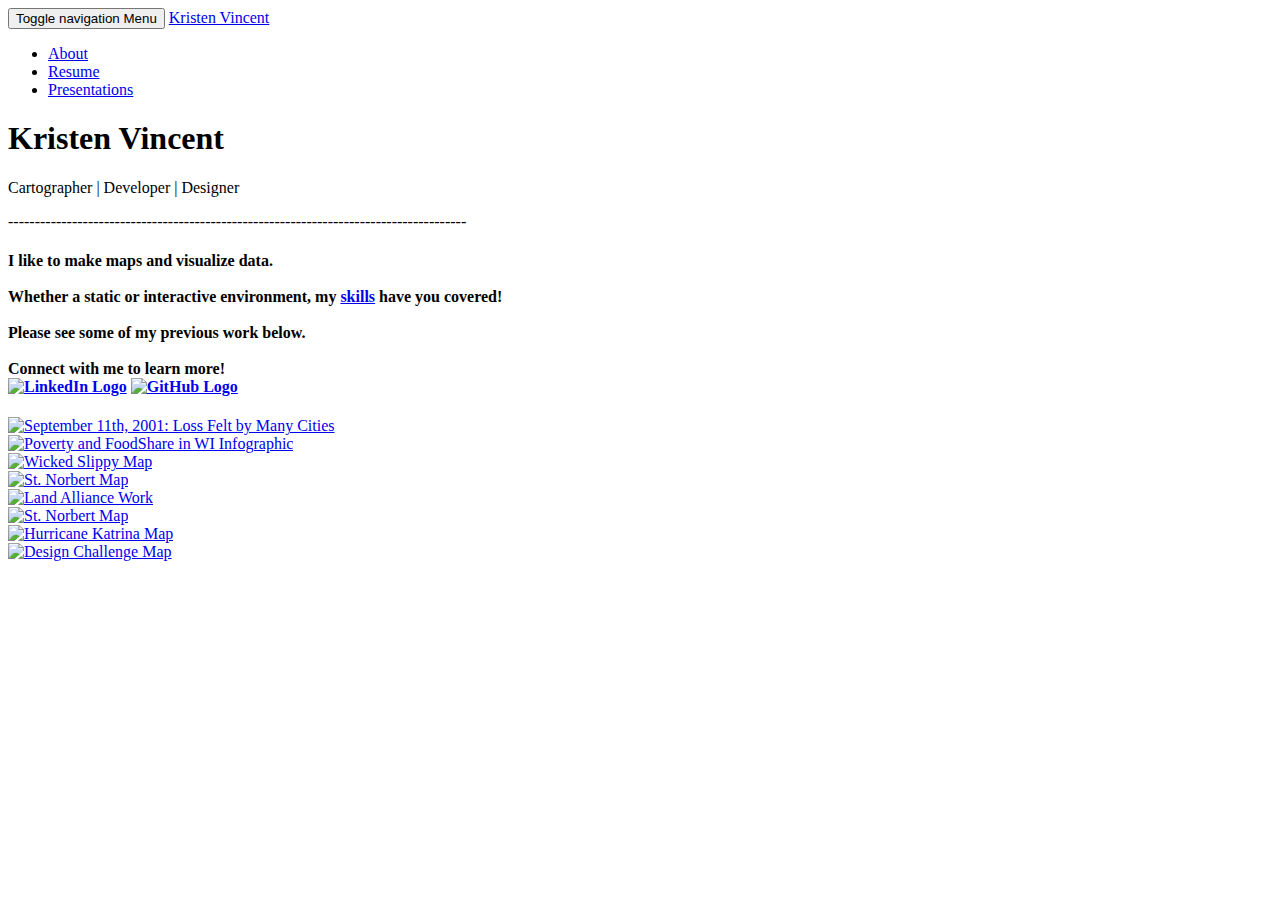
==== index.html @ 51944c5d "add index.html" ====
<!DOCTYPE HTML>
<html lang="en">

	<head>
			<link href='https://fonts.googleapis.com/css?family=Ubuntu' rel='stylesheet' type='text/css'>
			<!-- <link href='https://fonts.googleapis.com/css?family=Ruda:400,700|Cantarell:400,700,400italic,700italic' rel='stylesheet' type='text/css'>
			<link href='https://fonts.googleapis.com/css?family=Philosopher' rel='stylesheet' type='text/css'> -->
			<meta charset="utf-8">
			<meta name="viewport" content="width=device-width, initial-scale=1"/>
			<meta name="keywords" content="maps,cartography"/>
			<title>Kristen Vincent-Cartographer</title>

			<!--put your Bootstrap stylesheet links above style.css-->
			<link rel="stylesheet" href="CSS/bootstrap.min.css">
			<link rel="stylesheet" href="CSS/bootstrap-theme.min.css">
			<link rel="stylesheet" href="CSS/style.css">


	</head>

	<body>
		<nav class="navbar navbar-default navbar-fixed-top main-navbar"> <!--creates navbar-->

						<div class="navbar-header"> <!--creates the navbar header-->
								<button type="button" class="navbar-toggle collapsed" data-toggle="collapse" data-target="#navbar" aria-expanded="false" aria-controls="navbar">
										<span class="sr-only">Toggle navigation</span><!--used for screen readers for accessibility-->
										<span class="glyphicon glyphicon-menu-hamburger"></span>
										<span class="menu">Menu</span>
								</button> <!--hamburger button for smaller devices-->
								<a class="navbar-brand" href="#">Kristen Vincent</a><!--your website brand name-->
						</div>
						<div id="navbar" class="collapse navbar-collapse"><!--links in navbar-->
								<ul class="nav navbar-nav navbar-right"><!--unordered list for links on navbar-->

										<li><a href="About.html">About</a></li>
										<li><a href="Resume.html">Resume</a></li>
										<li><a href="Presentations.html">Presentations</a></li>
								</ul>
						</div><!--end navbar=collapse-->

		</nav><!--end navigation bar-->
	<div class="center">
		<div class="jumbotron">
				<div class="container">
						<h1>Kristen Vincent</h1>
						<p>Cartographer | Developer | Designer</p>
						<p>
						--------------------------------------------------------------------------------------
						</p>
						<h4>I like to make maps and visualize data. <br><br>Whether a static or interactive environment, my <a href="Resume.html">skills</a> have you covered!<br><br> Please see some of my previous work below.<br><br> Connect with me to learn more!<br><a href="https://www.linkedin.com/in/KristenLVincent" target="blank"><img src="assets/in2.png" alt="LinkedIn Logo" /></a> <a href="https://github.com/kristenvincent"target="blank"><img src="assets/github.png" alt="GitHub Logo" /></a></h4>
				</div>
		</div>
	</div>

		<div class="container">
			<div class="col-md-4">
					<div class="thumbnail portfolio-thumbnail center-block">
							<a href = "9-11MapPage.html"><img src="assets/9-11Map.png"
							alt="September 11th, 2001: Loss Felt by Many Cities"/>
							</a>
					</div>
			</div>
			<div class="col-md-4">
					<div class="thumbnail portfolio-thumbnail center-block">
							<a href = "InfographicPage.html"><img src="assets/infographic.png"
							alt="Poverty and FoodShare in WI Infographic"/>
							</a>
					</div>
			</div>
			<div class="col-md-4">
					<div class="thumbnail portfolio-thumbnail center-block">
							<a href = "WickedMapPage.html"><img src="assets/WickedMap.png"
							alt="Wicked Slippy Map"/>
							</a>
					</div>
			</div>
		</div>
		<div class="container">
			<div class="col-md-4">
					<div class="thumbnail portfolio-thumbnail center-block">
							<a href = "sncmap.html"><img src="assets/sncmapthumbnail.png"
							alt="St. Norbert Map"/>
							</a>
					</div>
			</div>

			<div class="col-md-4">
					<div class="thumbnail portfolio-thumbnail center-block">
							<a href = "landalliance1.html"><img src="assets/landalliance1.png"
							alt="Land Alliance Work"/>
							</a>
					</div>
			</div>

			<div class="col-md-4">
					<div class="thumbnail portfolio-thumbnail center-block">
							<a href = "dairy-map.html"><img src="assets/cow1.png"
							alt="St. Norbert Map"/>
							</a>
					</div>
			</div>
		</div>

		<div class="container">
			<div class="col-md-4">
					<div class="thumbnail portfolio-thumbnail center-block">
							<a href = "katrina.html"><img src="assets/katrinaimg.png"
							alt="Hurricane Katrina Map"/>
							</a>
					</div>
			</div>

			<div class="col-md-4">
					<div class="thumbnail portfolio-thumbnail center-block">
							<a href = "designchallenges.html"><img src="assets/detroitmap.png"
							alt="Design Challenge Map"/>
							</a>
					</div>
			</div>
		</div>

<br>
<br>
<br>






	<script type="text/javascript" src="lib/jquery-1.11.3.min.js"></script>
	<script type="text/javascript" src="lib/bootstrap.min.js"></script>
	</body>


</html>
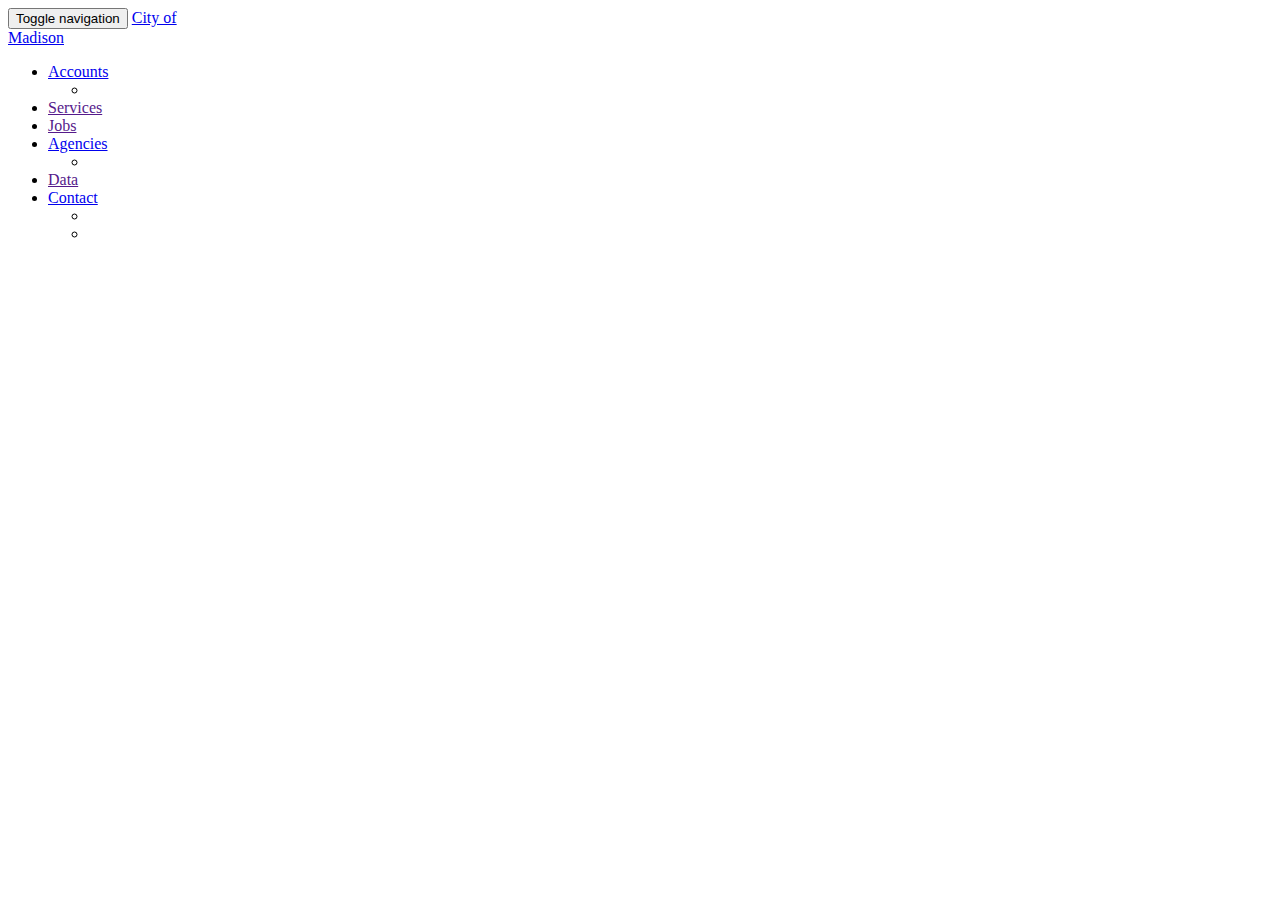
==== commit 277ddf0b: "add initial pages" ====
--- a/index.html
+++ b/index.html
@@ -2,131 +2,133 @@
 <html lang="en">
 
 	<head>
-			<link href='https://fonts.googleapis.com/css?family=Ubuntu' rel='stylesheet' type='text/css'>
-			<!-- <link href='https://fonts.googleapis.com/css?family=Ruda:400,700|Cantarell:400,700,400italic,700italic' rel='stylesheet' type='text/css'>
-			<link href='https://fonts.googleapis.com/css?family=Philosopher' rel='stylesheet' type='text/css'> -->
+			<!-- <link href='https://fonts.googleapis.com/css?family=Ruda:400,700|Cantarell:400,700,400italic,700italic' rel='stylesheet' type='text/css'> -->
+			<link href='https://fonts.googleapis.com/css?family=Bitter' rel='stylesheet' type='text/css'>
 			<meta charset="utf-8">
 			<meta name="viewport" content="width=device-width, initial-scale=1"/>
-			<meta name="keywords" content="maps,cartography"/>
-			<title>Kristen Vincent-Cartographer</title>
+			<meta name="keywords" content="maps,cartography, hazardous waste trade"/>
+			<title>Madison Community Centers</title>
 
-			<!--put your Bootstrap stylesheet links above style.css-->
+			<!--put Bootstrap stylesheet links above style.css-->
 			<link rel="stylesheet" href="CSS/bootstrap.min.css">
 			<link rel="stylesheet" href="CSS/bootstrap-theme.min.css">
 			<link rel="stylesheet" href="CSS/style.css">
-
-
 	</head>
 
 	<body>
-		<nav class="navbar navbar-default navbar-fixed-top main-navbar"> <!--creates navbar-->
+<nav class="navbar navbar-default navbar-fixed-top main-navbar">
 
-						<div class="navbar-header"> <!--creates the navbar header-->
-								<button type="button" class="navbar-toggle collapsed" data-toggle="collapse" data-target="#navbar" aria-expanded="false" aria-controls="navbar">
-										<span class="sr-only">Toggle navigation</span><!--used for screen readers for accessibility-->
-										<span class="glyphicon glyphicon-menu-hamburger"></span>
-										<span class="menu">Menu</span>
-								</button> <!--hamburger button for smaller devices-->
-								<a class="navbar-brand" href="#">Kristen Vincent</a><!--your website brand name-->
-						</div>
-						<div id="navbar" class="collapse navbar-collapse"><!--links in navbar-->
-								<ul class="nav navbar-nav navbar-right"><!--unordered list for links on navbar-->
+    <!-- Brand and toggle get grouped for better mobile display -->
+    <div class="navbar-header">
+      <button type="button" class="navbar-toggle collapsed" data-toggle="collapse" data-target="#bs-example-navbar-collapse-1" aria-expanded="false">
+        <span class="sr-only">Toggle navigation</span>
+        <span class="icon-bar"></span>
+        <span class="icon-bar"></span>
+        <span class="icon-bar"></span>
+      </button>
+      <a class="navbar-brand" href="#">City of <br> Madison	</a>
+    </div>
 
-										<li><a href="About.html">About</a></li>
-										<li><a href="Resume.html">Resume</a></li>
-										<li><a href="Presentations.html">Presentations</a></li>
-								</ul>
-						</div><!--end navbar=collapse-->
+    <!-- Collect the nav links, forms, and other content for toggling -->
+    <div class="collapse navbar-collapse" id="nav1">
+      <!-- <form class="navbar-form navbar-right" role="search">
+        <div class="form-group">
+          <input type="text" class="form-control" placeholder="Enter Keyword">
+        </div>
+        <button type="submit" class="btn btn-default">Submit</button>
+      </form> -->
+      <ul class="nav navbar-nav navbar-right">
+				<li class="dropdown">
+          <a href="#" class="dropdown-toggle" data-toggle="dropdown" role="button" aria-haspopup="true" aria-expanded="false">Accounts<span class="caret"></span></a>
+          <ul class="dropdown-menu">
+            <li><a href="" target="blank"></a></li>
+          </ul>
+        </li>
+        <li><a href="">Services</a></li>
+				<li><a href="">Jobs</a></li>
+				<li class="dropdown">
+          <a href="#" class="dropdown-toggle" data-toggle="dropdown" role="button" aria-haspopup="true" aria-expanded="false">Agencies<span class="caret"></span></a>
+          <ul class="dropdown-menu">
+            <li><a href="" target="blank"></a></li>
+          </ul>
+        </li>
+				<li><a href="">Data</a></li>
+        <li class="dropdown">
+          <a href="#" class="dropdown-toggle" data-toggle="dropdown" role="button" aria-haspopup="true" aria-expanded="false">Contact<span class="caret"></span></a>
+          <ul class="dropdown-menu">
+            <li><a href=""></a></li>
+            <li><a href=""></a></li>
+          </ul>
+        </li>
+
+      </ul>
+    </div><!-- /.navbar-collapse -->
+
 
 		</nav><!--end navigation bar-->
 	<div class="center">
 		<div class="jumbotron">
 				<div class="container">
-						<h1>Kristen Vincent</h1>
-						<p>Cartographer | Developer | Designer</p>
-						<p>
-						--------------------------------------------------------------------------------------
-						</p>
-						<h4>I like to make maps and visualize data. <br><br>Whether a static or interactive environment, my <a href="Resume.html">skills</a> have you covered!<br><br> Please see some of my previous work below.<br><br> Connect with me to learn more!<br><a href="https://www.linkedin.com/in/KristenLVincent" target="blank"><img src="assets/in2.png" alt="LinkedIn Logo" /></a> <a href="https://github.com/kristenvincent"target="blank"><img src="assets/github.png" alt="GitHub Logo" /></a></h4>
+						<h1></h1>
+
 				</div>
 		</div>
 	</div>
-
-		<div class="container">
-			<div class="col-md-4">
+		<!--https://miketricking.github.io/dist/ look here for hover-->
+		<!-- <div class="container">
+			<div class="col-md-3">
 					<div class="thumbnail portfolio-thumbnail center-block">
-							<a href = "9-11MapPage.html"><img src="assets/9-11Map.png"
-							alt="September 11th, 2001: Loss Felt by Many Cities"/>
+							<a href = "clean-harbors-shipments.html"><img src="img/Clean-Harbors-Shipments.png"
+							alt="Clean Harbors Shipments"/>
 							</a>
 					</div>
 			</div>
-			<div class="col-md-4">
+			<div class="col-md-3">
 					<div class="thumbnail portfolio-thumbnail center-block">
-							<a href = "InfographicPage.html"><img src="assets/infographic.png"
-							alt="Poverty and FoodShare in WI Infographic"/>
+							<a href = "clean-harbors-network.html" target = "blank"><img src="img/clean-harbors-networks.png"
+							alt="Clean Harbors Networks"/>
 							</a>
 					</div>
 			</div>
-			<div class="col-md-4">
+			<div class="col-md-3">
 					<div class="thumbnail portfolio-thumbnail center-block">
-							<a href = "WickedMapPage.html"><img src="assets/WickedMap.png"
-							alt="Wicked Slippy Map"/>
+							<a href = "us-exporters.html"><img src="img/us-exporters.jpg"
+							alt="US Exporters"/>
+							</a>
+					</div>
+			</div>
+			<div class="col-md-3">
+					<div class="thumbnail portfolio-thumbnail center-block">
+							<a href = "imports-exports.html"><img src="img/imports-exports.jpg"
+							alt="Imports and Exports"/>
 							</a>
 					</div>
 			</div>
 		</div>
 		<div class="container">
-			<div class="col-md-4">
+			<div class="col-md-3">
 					<div class="thumbnail portfolio-thumbnail center-block">
-							<a href = "sncmap.html"><img src="assets/sncmapthumbnail.png"
-							alt="St. Norbert Map"/>
+							<a href = "race-and-income.html"><img src="img/race-and-income.jpg"
+							alt="Race and Income"/>
 							</a>
 					</div>
 			</div>
 
-			<div class="col-md-4">
+			<div class="col-md-3">
 					<div class="thumbnail portfolio-thumbnail center-block">
-							<a href = "landalliance1.html"><img src="assets/landalliance1.png"
-							alt="Land Alliance Work"/>
+							<a href = "compliance.html"><img src="img/compliance.jpg"
+							alt="Compliance"/>
 							</a>
 					</div>
 			</div>
-
-			<div class="col-md-4">
+			<div class="col-md-3">
 					<div class="thumbnail portfolio-thumbnail center-block">
-							<a href = "dairy-map.html"><img src="assets/cow1.png"
-							alt="St. Norbert Map"/>
+							<a href = "trades.html"><img src="img/trades.jpg"
+							alt="Trades"/>
 							</a>
 					</div>
 			</div>
-		</div>
-
-		<div class="container">
-			<div class="col-md-4">
-					<div class="thumbnail portfolio-thumbnail center-block">
-							<a href = "katrina.html"><img src="assets/katrinaimg.png"
-							alt="Hurricane Katrina Map"/>
-							</a>
-					</div>
-			</div>
-
-			<div class="col-md-4">
-					<div class="thumbnail portfolio-thumbnail center-block">
-							<a href = "designchallenges.html"><img src="assets/detroitmap.png"
-							alt="Design Challenge Map"/>
-							</a>
-					</div>
-			</div>
-		</div>
-
-<br>
-<br>
-<br>
-
-
-
-
-
+		</div> -->
 
 	<script type="text/javascript" src="lib/jquery-1.11.3.min.js"></script>
 	<script type="text/javascript" src="lib/bootstrap.min.js"></script>
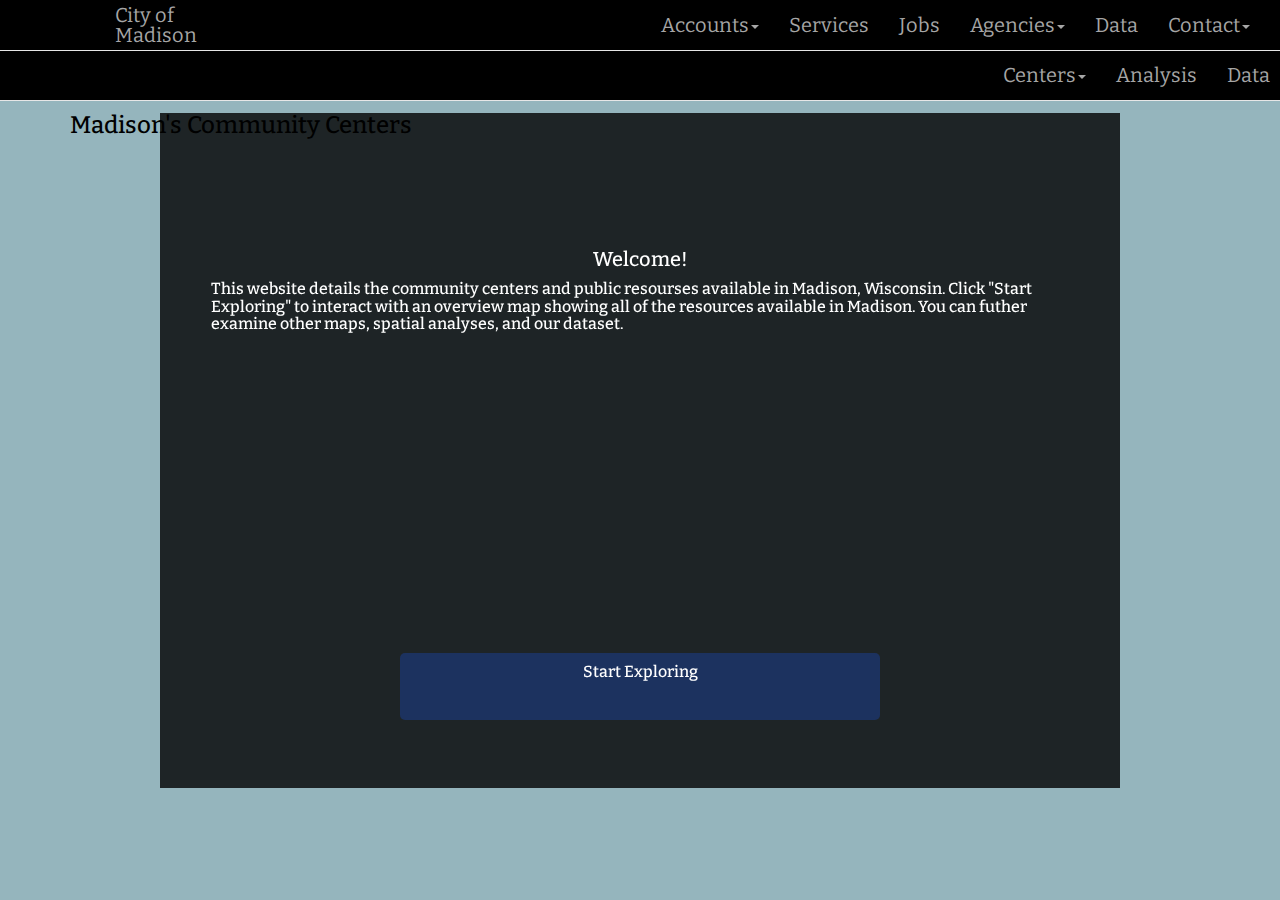
==== commit 8ed647b0: "landing page done" ====
--- a/index.html
+++ b/index.html
@@ -10,42 +10,61 @@
 			<title>Madison Community Centers</title>
 
 			<!--put Bootstrap stylesheet links above style.css-->
-			<link rel="stylesheet" href="CSS/bootstrap.min.css">
-			<link rel="stylesheet" href="CSS/bootstrap-theme.min.css">
-			<link rel="stylesheet" href="CSS/style.css">
+			<link rel="stylesheet" href="css/bootstrap.min.css">
+			<link rel="stylesheet" href="css/bootstrap-theme.min.css">
+			<link rel="stylesheet" href="css/style.css">
 	</head>
 
 	<body>
-<nav class="navbar navbar-default navbar-fixed-top main-navbar">
+<nav class="navbar navbar-default navbar-fixed-top main-navbar" id = "navbar1">
 
     <!-- Brand and toggle get grouped for better mobile display -->
     <div class="navbar-header">
-      <button type="button" class="navbar-toggle collapsed" data-toggle="collapse" data-target="#bs-example-navbar-collapse-1" aria-expanded="false">
+      <button type="button" class="navbar-toggle collapsed" data-toggle="collapse" data-target="#nav1" aria-expanded="false">
         <span class="sr-only">Toggle navigation</span>
         <span class="icon-bar"></span>
         <span class="icon-bar"></span>
         <span class="icon-bar"></span>
       </button>
-      <a class="navbar-brand" href="#">City of <br> Madison	</a>
+      <!-- <a class="navbar-brand" href="#">City of <br> Madison	</a> -->
     </div>
 
     <!-- Collect the nav links, forms, and other content for toggling -->
-    <div class="collapse navbar-collapse" id="nav1">
+    <div class="collapse navbar-collapse" id="nav2">
       <!-- <form class="navbar-form navbar-right" role="search">
         <div class="form-group">
           <input type="text" class="form-control" placeholder="Enter Keyword">
         </div>
         <button type="submit" class="btn btn-default">Submit</button>
       </form> -->
-      <ul class="nav navbar-nav navbar-right">
+      <ul class="nav navbar-nav navbar-right" id= "navbarbottom">
 				<li class="dropdown">
-          <a href="#" class="dropdown-toggle" data-toggle="dropdown" role="button" aria-haspopup="true" aria-expanded="false">Accounts<span class="caret"></span></a>
-          <ul class="dropdown-menu">
-            <li><a href="" target="blank"></a></li>
-          </ul>
-        </li>
-        <li><a href="">Services</a></li>
-				<li><a href="">Jobs</a></li>
+				 <a href="#" class="dropdown-toggle" data-toggle="dropdown" role="button" aria-haspopup="true" aria-expanded="false">Centers<span class="caret"></span></a>
+				 <ul class="dropdown-menu">
+					 <li><a href="BridgeLake.html">Bridge Lake Point</a></li>
+					 <li><a href="">Lussier Community Education Center</a></li>
+					 <li><a href="">Wisconsin Youth and Family Center</a></li>
+					<li><a href="">Meadowood Neighborhood Center</a></li>
+					<li><a href="">Boys and Girls Club of Dane County - Allied Family Center</a></li>
+					<li><a href="">Boys and Girls Club of Dane County - Taft</a></li>
+					<li><a href="">West Madison Senior Center</a></li>
+					<li><a href="">Neighborhood House Community Center</a></li>
+					<li><a href="">Bayview International Center for Education and the Arts</a></li>
+					<li><a href="">Madison Senior Center</a></li>
+					<li><a href="">Wil-Mar Neighborhood Center</a></li>
+					<li><a href="">Goodman Community Center</a></li>
+					<li><a href="">East Madison Community Center</a></li>
+					<li><a href="">Warner Park Community Recreation Center</a></li>
+					<li><a href="">Vera Court Neighborhood Center</a></li>
+					<li><a href="">Kennedy Heights Community Center</a></li>
+					<li><a href="">Madina Community Center</a></li>
+					<li><a href="">South Madison Coalition of the Elderly</a></li>
+					<li><a href="">East Madison/Monona Coalition of the Aging</a></li>
+				 </ul>
+			 </li>
+			<li><a href="Analysis.html">Analysis</a></li>
+        <li><a href="https://github.com/design-challenge-2017/design-challenge-2017" target = "blank">Data</a></li>
+				<!-- <li><a href="">Jobs</a></li>
 				<li class="dropdown">
           <a href="#" class="dropdown-toggle" data-toggle="dropdown" role="button" aria-haspopup="true" aria-expanded="false">Agencies<span class="caret"></span></a>
           <ul class="dropdown-menu">
@@ -57,7 +76,7 @@
           <a href="#" class="dropdown-toggle" data-toggle="dropdown" role="button" aria-haspopup="true" aria-expanded="false">Contact<span class="caret"></span></a>
           <ul class="dropdown-menu">
             <li><a href=""></a></li>
-            <li><a href=""></a></li>
+            <li><a href=""></a></li> -->
           </ul>
         </li>
 
@@ -66,72 +85,79 @@
 
 
 		</nav><!--end navigation bar-->
+		<nav class="navbar navbar-default navbar-fixed-top main-navbar" id = "navbar2">
+
+		    <!-- Brand and toggle get grouped for better mobile display -->
+		    <div class="navbar-header">
+		      <button type="button" class="navbar-toggle collapsed" data-toggle="collapse" data-target="#bs-example-navbar-collapse-1" aria-expanded="false">
+		        <span class="sr-only">Toggle navigation</span>
+		        <span class="icon-bar"></span>
+		        <span class="icon-bar"></span>
+		        <span class="icon-bar"></span>
+		      </button>
+		      <a class="navbar-brand" href="#">City of <br> Madison	</a>
+		    </div>
+
+		    <!-- Collect the nav links, forms, and other content for toggling -->
+		    <div class="collapse navbar-collapse" id="nav1">
+		      <!-- <form class="navbar-form navbar-right" role="search">
+		        <div class="form-group">
+		          <input type="text" class="form-control" placeholder="Enter Keyword">
+		        </div>
+		        <button type="submit" class="btn btn-default">Submit</button>
+		      </form> -->
+		      <ul class="nav navbar-nav navbar-right">
+						<li class="dropdown">
+		          <a href="#" class="dropdown-toggle" data-toggle="dropdown" role="button" aria-haspopup="true" aria-expanded="false">Accounts<span class="caret"></span></a>
+		          <ul class="dropdown-menu">
+		            <li><a href="" target="blank"></a></li>
+		          </ul>
+		        </li>
+		        <li><a href="">Services</a></li>
+						<li><a href="">Jobs</a></li>
+						<li class="dropdown">
+		          <a href="#" class="dropdown-toggle" data-toggle="dropdown" role="button" aria-haspopup="true" aria-expanded="false">Agencies<span class="caret"></span></a>
+		          <ul class="dropdown-menu">
+		            <li><a href="" target="blank"></a></li>
+		          </ul>
+		        </li>
+						<li><a href="">Data</a></li>
+		        <li class="dropdown">
+		          <a href="#" class="dropdown-toggle" data-toggle="dropdown" role="button" aria-haspopup="true" aria-expanded="false">Contact<span class="caret"></span></a>
+		          <ul class="dropdown-menu">
+		            <li><a href=""></a></li>
+		            <li><a href=""></a></li>
+		          </ul>
+		        </li>
+
+		      </ul>
+		    </div><!-- /.navbar-collapse -->
+
+
+				</nav><!--end navigation bar-->
 	<div class="center">
 		<div class="jumbotron">
 				<div class="container">
-						<h1></h1>
-
+					<h3>Madison's Community Centers</h3>
+					<iframe width="100%" height="520" frameborder="0" src="https://madisoncommunitycentersmap.carto.com/builder/268cdeac-033d-4ca5-8fac-b2ddc6548fce/embed" allowfullscreen webkitallowfullscreen mozallowfullscreen oallowfullscreen msallowfullscreen></iframe>
 				</div>
 		</div>
 	</div>
-		<!--https://miketricking.github.io/dist/ look here for hover-->
-		<!-- <div class="container">
-			<div class="col-md-3">
-					<div class="thumbnail portfolio-thumbnail center-block">
-							<a href = "clean-harbors-shipments.html"><img src="img/Clean-Harbors-Shipments.png"
-							alt="Clean Harbors Shipments"/>
-							</a>
-					</div>
+
+	<div id="instructions">
+		<div class="text">
+			<div class="welcome">
+				<h4>Welcome!</h4></div>
+			<h5>This website details the community centers and public resourses available in Madison, Wisconsin. Click "Start Exploring" to interact with an overview map showing all of the resources available in Madison. You can futher examine other maps, spatial analyses, and our dataset.</h5>
 			</div>
-			<div class="col-md-3">
-					<div class="thumbnail portfolio-thumbnail center-block">
-							<a href = "clean-harbors-network.html" target = "blank"><img src="img/clean-harbors-networks.png"
-							alt="Clean Harbors Networks"/>
-							</a>
-					</div>
-			</div>
-			<div class="col-md-3">
-					<div class="thumbnail portfolio-thumbnail center-block">
-							<a href = "us-exporters.html"><img src="img/us-exporters.jpg"
-							alt="US Exporters"/>
-							</a>
-					</div>
-			</div>
-			<div class="col-md-3">
-					<div class="thumbnail portfolio-thumbnail center-block">
-							<a href = "imports-exports.html"><img src="img/imports-exports.jpg"
-							alt="Imports and Exports"/>
-							</a>
-					</div>
+			<div id="goButton">
+				<div id="helper"><h5>Start Exploring</h5></div>
 			</div>
 		</div>
-		<div class="container">
-			<div class="col-md-3">
-					<div class="thumbnail portfolio-thumbnail center-block">
-							<a href = "race-and-income.html"><img src="img/race-and-income.jpg"
-							alt="Race and Income"/>
-							</a>
-					</div>
-			</div>
 
-			<div class="col-md-3">
-					<div class="thumbnail portfolio-thumbnail center-block">
-							<a href = "compliance.html"><img src="img/compliance.jpg"
-							alt="Compliance"/>
-							</a>
-					</div>
-			</div>
-			<div class="col-md-3">
-					<div class="thumbnail portfolio-thumbnail center-block">
-							<a href = "trades.html"><img src="img/trades.jpg"
-							alt="Trades"/>
-							</a>
-					</div>
-			</div>
-		</div> -->
-
-	<script type="text/javascript" src="lib/jquery-1.11.3.min.js"></script>
-	<script type="text/javascript" src="lib/bootstrap.min.js"></script>
+	<script type="text/javascript" src="js/jquery-1.11.3.min.js"></script>
+	<script type="text/javascript" src="js/main.js"></script>
+	<script type="text/javascript" src="js/bootstrap.min.js"></script>
 	</body>
 
 
--- a/css/style.css
+++ b/css/style.css
@@ -0,0 +1,235 @@
+/*CSS styling for the website*/
+/*Color scheme from http://power20method.com/minimalist/*/
+
+/*#navbarbottom {
+	background-color: white;
+}*/
+.text {
+	padding-top: 100px;
+}
+
+.welcome {
+	text-align: center;
+}
+
+#helper {
+	text-align: center;
+}
+#instructions {
+  position: absolute;
+	color: white;
+  top: 12.5%;
+  left: 12.5%;
+  width: 75%;
+  height: 75%;
+  z-index: 10;
+  background-color: rgba(0,0,0,0.8);
+  text-align: left;
+  padding-top: 2%;
+  padding-left: 4%;
+  padding-right: 4%;
+}
+
+#goButton {
+  position: absolute;
+  bottom: 10%;
+  left: 25%;
+  width: 50%;
+  height: 10%;
+  z-index: 11;
+  background-color: #1c325f;
+  border-radius: 5px;
+  margin-bottom-bottom: 25%;
+
+}
+
+#blimg {
+	padding-top: 40px;
+}
+
+#navbar1 {
+	padding-top: 50px
+}
+.portfolio-thumbnail {
+	background-color: #ded2a0;
+  border-width: 2px;
+  border-style: solid;
+  border-right-style: solid;
+	border-color: #685544;
+	overflow: hidden;
+}
+
+.jumbotron h1 {
+  font-size: 50px;
+}
+
+.jumbotron p {
+  font-size: 30px;
+}
+
+.navbar-default .navbar-toggle:hover {
+  background-color: #685544;
+
+}
+.navbar-default .navbar-brand {
+  color: #A6A6A6;
+  font-family: 'Bitter';
+  font-size: 20px;
+	padding-top: 5px;
+	margin-left: 100px;
+}
+
+.navbar-default .navbar-brand:hover {
+  color: white;
+}
+
+
+.navbar-default .navbar-nav > li > a  {
+  color: #A6A6A6;
+  font-family: 'Bitter', serif;
+  font-size: 20px;
+}
+
+.navbar-default .navbar-nav:hover > li > a:hover  {
+  color: white;
+
+}
+
+.navbar-collapse {
+  background-color: black;
+
+}
+
+body {
+	background-color: #95B5BD;
+  font-family: 'Bitter', serif;
+
+}
+
+.jumbotron {
+  font-family: 'Bitter', serif;
+  color: black;
+	background: #95B5BD;
+	text-align: left;
+  padding-top: 80px;
+  padding-bottom: 40px;
+  margin-top: 12px;
+
+ }
+
+
+h4 {
+  font-size: 20px;
+}
+
+h5 {
+  font-size: 16px;
+
+}
+
+.col-md-3 {
+    float: center;
+/**position: relative; **/
+    margin: 0 auto;
+    overflow: hidden;
+    border-color: #685544;
+    border-width: 2px;
+  	font-family: 'Bitter', serif;
+}
+
+.navbar-right {
+  padding-right: 10px;
+}
+
+.portfolio-thumbnail img {
+  -webkit-transition: 0.25s ease-in all;
+  transition: 0.25s ease-in all;
+}
+
+.col-md-3:hover .portfolio-thumbnail img {
+  -webkit-transform: scale(1.1);
+  -moz-transform: scale(1.1);
+  -ms-transform: scale(1.1);
+  -o-transform: scale(1.1);
+  transform: scale(1.10);
+
+}
+
+.col-md-3:hover .portfolio-thumbnail h1 {
+display: block
+
+}
+
+.col-md-6 {
+  font-family: 'Bitter', serif;
+  font-size: 16px;
+}
+
+.col-md-5 {
+  font-family: 'Bitter', serif;
+  font-size: 16px;
+
+}
+
+.navbar-header {
+  background-color: black;
+}
+
+.col-md-12 {
+  text-align: center;
+
+}
+
+a {
+  color: gray ;
+}
+
+a:hover {
+  color: white;
+}
+
+a:visited {
+  color: gray;
+}
+
+#nav1 {
+  padding-right: 20px;
+}
+
+#clean-harbors-shipments-image {
+  display: center;
+}
+
+
+
+/* cross-page styling for svg/map elements*/
+.CAN, .MEX, .USA{
+  fill: #cccccc;
+  stroke:white;
+  stroke-width: .5px;
+}
+.borders{
+  fill: none;
+  stroke: black;
+  stroke-width: 1px
+}
+.epa {
+  stroke: none;
+  stroke-width: 2px;
+  fill: none;
+}
+.d3-tip {
+  font-size: 10px;
+  line-height: 1;
+  font-weight: lighter;
+  padding: 3px;
+  border-width: 1px;
+  border-style: solid;
+  background: black;
+  color: black;
+  border-radius: 1px;
+}
+.legendText{
+  font-size: 10px;
+  fill: #685544;
+}
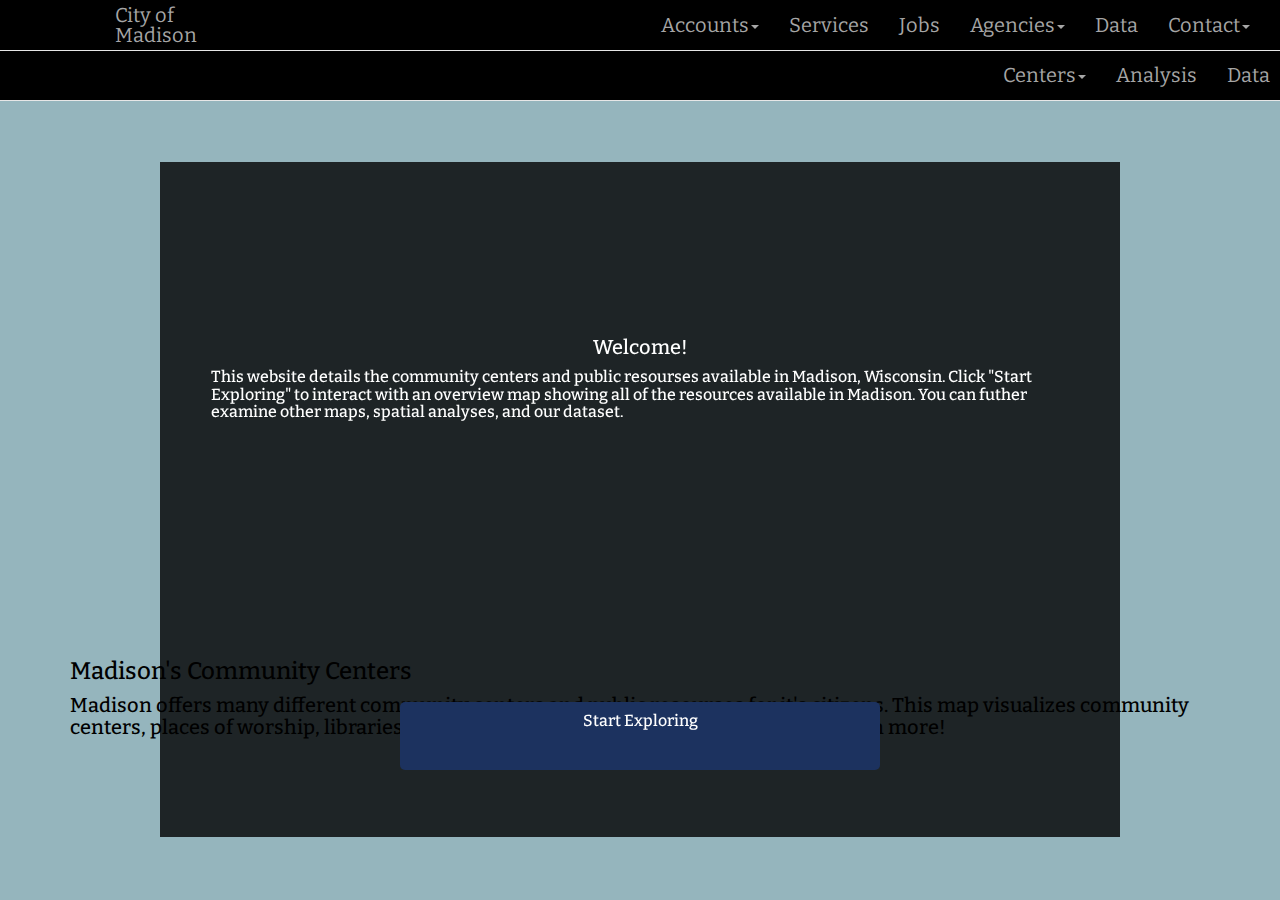
==== commit 281c21e8: "add text!" ====
--- a/index.html
+++ b/index.html
@@ -41,25 +41,25 @@
 				<li class="dropdown">
 				 <a href="#" class="dropdown-toggle" data-toggle="dropdown" role="button" aria-haspopup="true" aria-expanded="false">Centers<span class="caret"></span></a>
 				 <ul class="dropdown-menu">
-					 <li><a href="BridgeLake.html">Bridge Lake Point</a></li>
+					 	<li><a href="">Bayview International Center for Education and the Arts</a></li>
+					 <li><a href="">Boys and Girls Club of Dane County - Allied Family Center</a></li>
+ 					<li><a href="">Boys and Girls Club of Dane County - Taft</a></li>
+					<li><a href="BridgeLake.html">Bridge Lake Point Waunona Neighborhood Center</a></li>
+					<li><a href="">East Madison Community Center</a></li>
+					<li><a href="">East Madison/Monona Coalition of the Aging</a></li>
+					<li><a href="">Goodman Community Center</a></li>
+					<li><a href="">Kennedy Heights Community Center</a></li>
 					 <li><a href="">Lussier Community Education Center</a></li>
+					 <li><a href="">Madina Community Center</a></li>
+					 <li><a href="">Madison Senior Center</a></li>
+					 <li><a href="">Meadowood Neighborhood Center</a></li>
+						<li><a href="">Neighborhood House Community Center</a></li>
+						<li><a href="">South Madison Coalition of the Elderly</a></li>
+						<li><a href="">Vera Court Neighborhood Center</a></li>
+						<li><a href="">Warner Park Community Recreation Center</a></li>
+						<li><a href="">West Madison Senior Center</a></li>
+						<li><a href="">Wil-Mar Neighborhood Center</a></li>
 					 <li><a href="">Wisconsin Youth and Family Center</a></li>
-					<li><a href="">Meadowood Neighborhood Center</a></li>
-					<li><a href="">Boys and Girls Club of Dane County - Allied Family Center</a></li>
-					<li><a href="">Boys and Girls Club of Dane County - Taft</a></li>
-					<li><a href="">West Madison Senior Center</a></li>
-					<li><a href="">Neighborhood House Community Center</a></li>
-					<li><a href="">Bayview International Center for Education and the Arts</a></li>
-					<li><a href="">Madison Senior Center</a></li>
-					<li><a href="">Wil-Mar Neighborhood Center</a></li>
-					<li><a href="">Goodman Community Center</a></li>
-					<li><a href="">East Madison Community Center</a></li>
-					<li><a href="">Warner Park Community Recreation Center</a></li>
-					<li><a href="">Vera Court Neighborhood Center</a></li>
-					<li><a href="">Kennedy Heights Community Center</a></li>
-					<li><a href="">Madina Community Center</a></li>
-					<li><a href="">South Madison Coalition of the Elderly</a></li>
-					<li><a href="">East Madison/Monona Coalition of the Aging</a></li>
 				 </ul>
 			 </li>
 			<li><a href="Analysis.html">Analysis</a></li>
@@ -138,8 +138,10 @@
 	<div class="center">
 		<div class="jumbotron">
 				<div class="container">
+					<h3>    </h3>
+					<iframe width="100%" height="520" frameborder="0" src="https://madisoncommunitycentersmap.carto.com/builder/268cdeac-033d-4ca5-8fac-b2ddc6548fce/embed" allowfullscreen webkitallowfullscreen mozallowfullscreen oallowfullscreen msallowfullscreen></iframe>
 					<h3>Madison's Community Centers</h3>
-					<iframe width="100%" height="520" frameborder="0" src="https://madisoncommunitycentersmap.carto.com/builder/268cdeac-033d-4ca5-8fac-b2ddc6548fce/embed" allowfullscreen webkitallowfullscreen mozallowfullscreen oallowfullscreen msallowfullscreen></iframe>
+					<h4>Madison offers many different community centers and public resourses for it's citizens. This map visualizes community centers, places of worship, libraries, and neighborhoods. Interact with the map to learn more!</h4>
 				</div>
 		</div>
 	</div>
--- a/css/style.css
+++ b/css/style.css
@@ -1,9 +1,15 @@
 /*CSS styling for the website*/
-/*Color scheme from http://power20method.com/minimalist/*/
-
-/*#navbarbottom {
-	background-color: white;
-}*/
+
+
+
+#project {
+	text-align: left;
+}
+
+#bodyText {
+	text-align: left;
+}
+
 .text {
 	padding-top: 100px;
 }
@@ -18,14 +24,14 @@
 #instructions {
   position: absolute;
 	color: white;
-  top: 12.5%;
+  top: 18%;
   left: 12.5%;
   width: 75%;
   height: 75%;
   z-index: 10;
   background-color: rgba(0,0,0,0.8);
   text-align: left;
-  padding-top: 2%;
+  padding-top: 5%;
   padding-left: 4%;
   padding-right: 4%;
 }
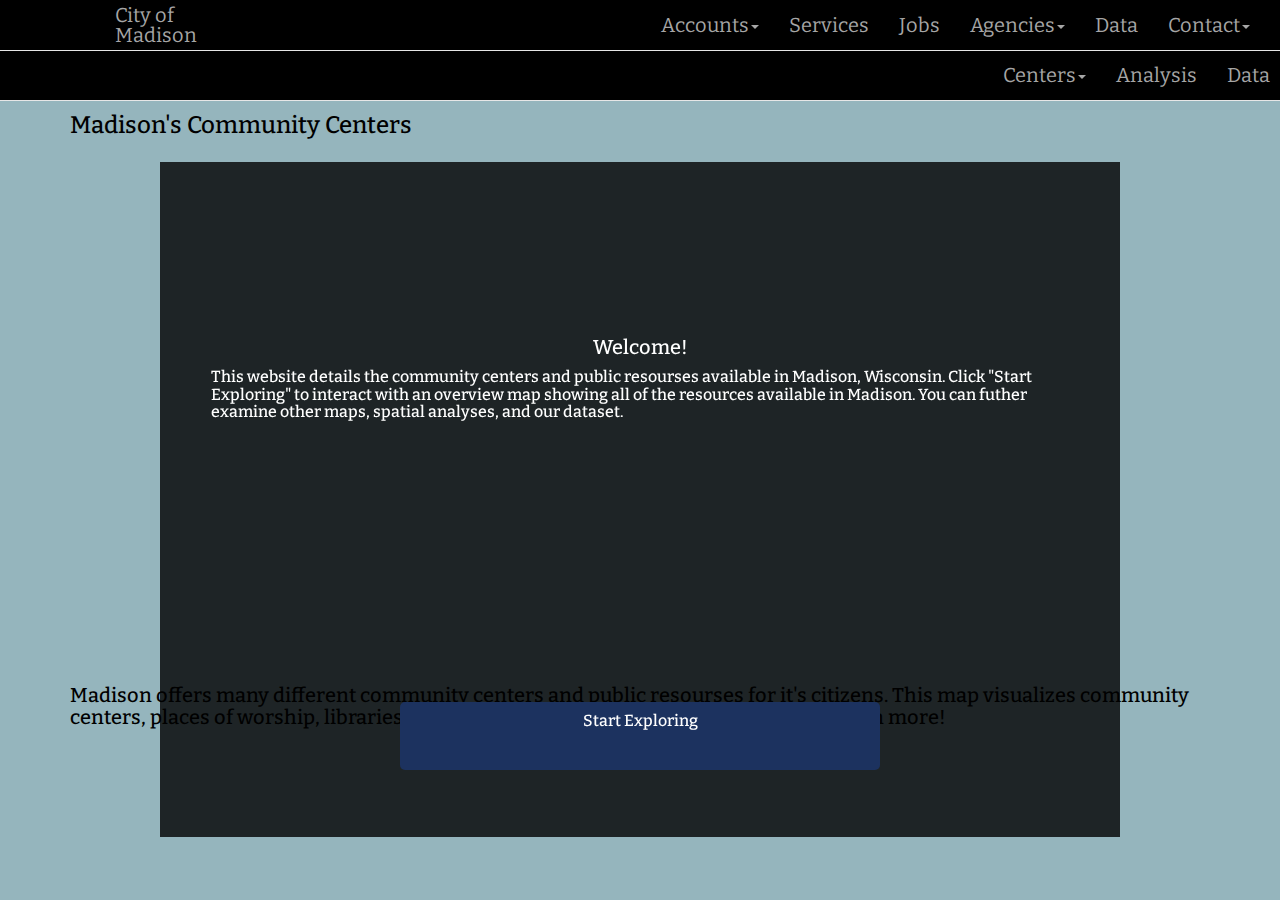
==== commit 0e7a6e33: "OK NOW DONE!" ====
--- a/index.html
+++ b/index.html
@@ -138,9 +138,9 @@
 	<div class="center">
 		<div class="jumbotron">
 				<div class="container">
-					<h3>    </h3>
+					 <h3>Madison's Community Centers</h3>
 					<iframe width="100%" height="520" frameborder="0" src="https://madisoncommunitycentersmap.carto.com/builder/268cdeac-033d-4ca5-8fac-b2ddc6548fce/embed" allowfullscreen webkitallowfullscreen mozallowfullscreen oallowfullscreen msallowfullscreen></iframe>
-					<h3>Madison's Community Centers</h3>
+
 					<h4>Madison offers many different community centers and public resourses for it's citizens. This map visualizes community centers, places of worship, libraries, and neighborhoods. Interact with the map to learn more!</h4>
 				</div>
 		</div>
--- a/css/style.css
+++ b/css/style.css
@@ -1,6 +1,62 @@
 /*CSS styling for the website*/
 
 
+a:hover {
+  color: #0099ff;
+  font-weight: bold;
+}
+
+#thumbnails {
+  padding-top: 150px;
+}
+
+.space {
+	height: 20px;
+}
+.thumbnail {
+  max-width: 212.5px;
+  max-height: 212.5px;
+	border-color: #1C325F;
+}
+
+.image-overlay {
+  position: absolute;
+  top: 0px;
+  bottom: 0;
+  left: 30px;
+  right: 25px;
+  background: none;
+  color: #000;
+  font-weight: bold;
+  /*text-shadow:0px 0px 20px #fff;*/
+
+  visibility: hidden;
+  opacity: 0;
+}
+
+.thumbnail:hover .image-overlay {
+  visibility: visible;
+  opacity: 1;
+}
+
+.portfolio-thumbnail:hover {
+  border-width: 3px;
+  border-color: #1C325F;
+
+}
+
+
+#navbar1 {
+	padding-top: 50px
+}
+.portfolio-thumbnail {
+	background-color: #1C325F;
+  border-width: 2px;
+  border-style: solid;
+  border-right-style: solid;
+	border-color: #fff;
+	overflow: hidden;
+}
 
 #project {
 	text-align: left;
